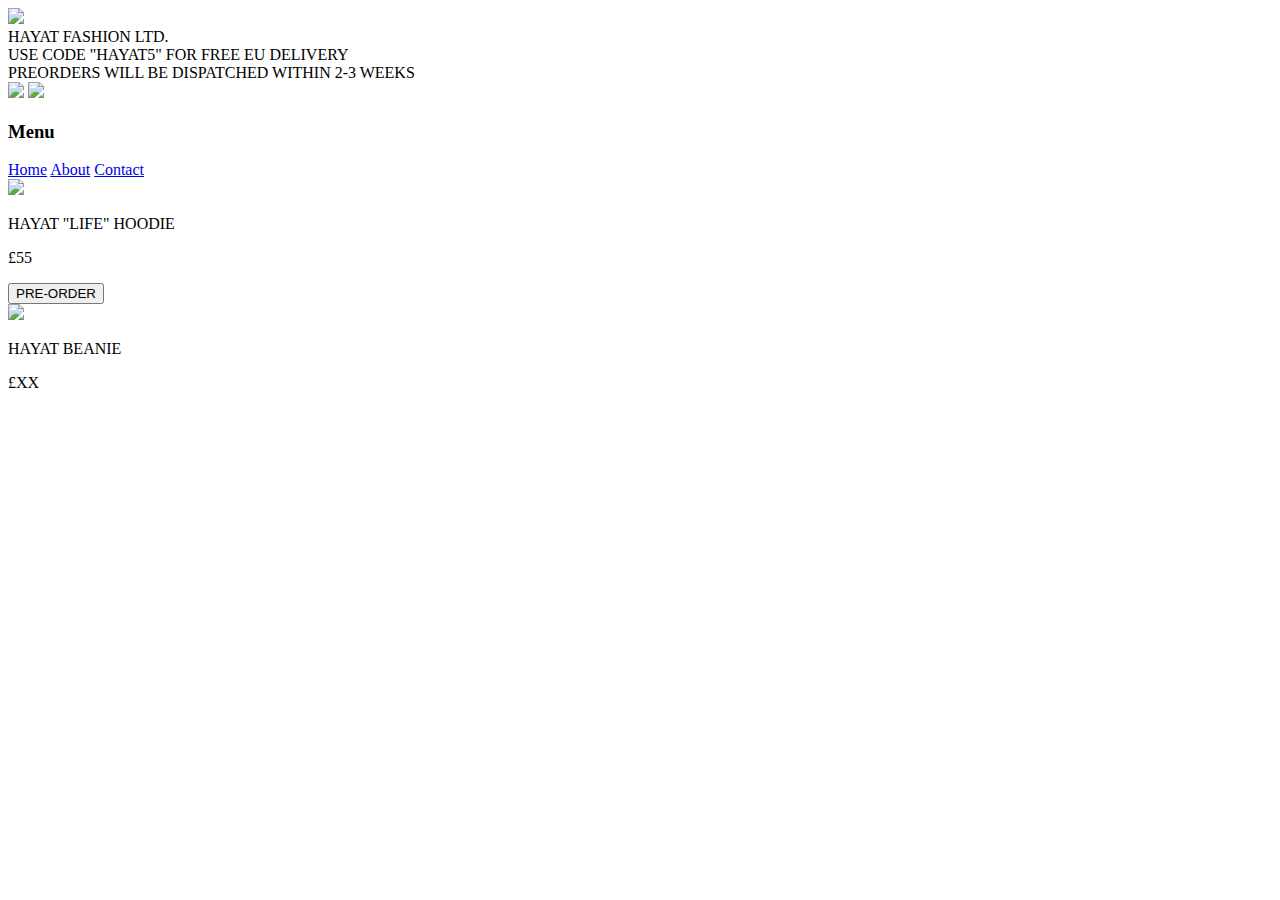
==== index.html @ 084cc28e "Update index.html" ====
<!DOCTYPE html>
<html>
    <head>
        <link rel="preconnect" href="https://fonts.googleapis.com" />
        <link rel="preconnect" href="https://fonts.gstatic.com" crossorigin />
        <link
            href="https://fonts.googleapis.com/css2?family=Roboto:wght@100&display=swap"
            rel="stylesheet"
        />
        <link rel="stylesheet" href="/styles/page.css" />

        <title>HayatFashion</title>

        <meta charset="UTF-8" />
        <meta http-equiv="X-UA-Compatible" content="IE=edge" />
        <meta name="viewport" content="width=device-width, initial-scale=1.0" />

        <div class="header">
            <div class="left"></div>

            <div class="middle">
                <img class="lofo" src="thumbnails/hayatArtboard 1 crop.png" />
            </div>

            <div class="right">
                <!-- <a href="cart.html"
                    ><img class="cart" src="thumbnails/shopping-bag.png"
                /></a> -->

                <div class="menu-toggle">
                    <div class="hamburger">
                        <span></span>
                    </div>
                </div>
            </div>

            <div class="bottom-bar">
                <div class="left-bottom">HAYAT FASHION LTD.</div>

                <div class="mid-bottom">USE CODE "HAYAT5" FOR FREE EU DELIVERY</div>

                <div>PREORDERS WILL BE DISPATCHED WITHIN 2-3 WEEKS</div>

                <div class="right-bottom">
                    <a
                        href="https://instagram.com/hayatfashion.crt?igshid=YmMyMTA2M2Y="
                        target="_blank"
                        ><img
                            class="insta"
                            src="thumbnails/icons8-instagram-50.png"
                    /></a>
                    <a
                        href="https://www.tiktok.com/@hayatfashion.crt?_t=8aQ33K0tgUH&_r=1"
                        target="_blank"
                        ><img class="tiktok" src="thumbnails/ttArtboard 1.png"
                    /></a>
                </div>
            </div>
        </div>
    </head>
    <body>
        <div class="app">
            <aside class="sidebar">
                <h3>Menu</h3>

                <nav class="menu">
                    <a href="#" class="menu-item is-active">Home</a>
                    <a href="about.html" class="menu-item">About</a>
                    <a href="contacts.html" class="menu-item">Contact</a>
                    <!-- <a href="cart.html" class="menu-item">Cart</a> -->
                </nav>
            </aside>
        </div>

        <script>
            const menu_toggle = document.querySelector(".menu-toggle");
            const sidebar = document.querySelector(".sidebar");

            menu_toggle.addEventListener("click", () => {
                menu_toggle.classList.toggle("is-active");
                sidebar.classList.toggle("is-active");
            });
        </script>

        <div class="boxes">
            <div class="firstbox">
                <img class="account" src="thumbnails/CARGOSArtboard 1.png" />
                <p class="item">HAYAT "LIFE" HOODIE</p>

                <p class="price">£55</p>

                <a href="button 1.html"><button class="button">PRE-ORDER</button></a>

                
            </div>

            <div class="firstbox">
                <img class="account" src="thumbnails/BLACKArtboard 1.png" />
                <p class="item">HAYAT BEANIE</p>

                <p class="price">£XX</p>

                <button style="height: 57px; color: white; background-color: white;
                border: none;">Buy Now</button>
            </div>
        </div>
    </body>
</html>
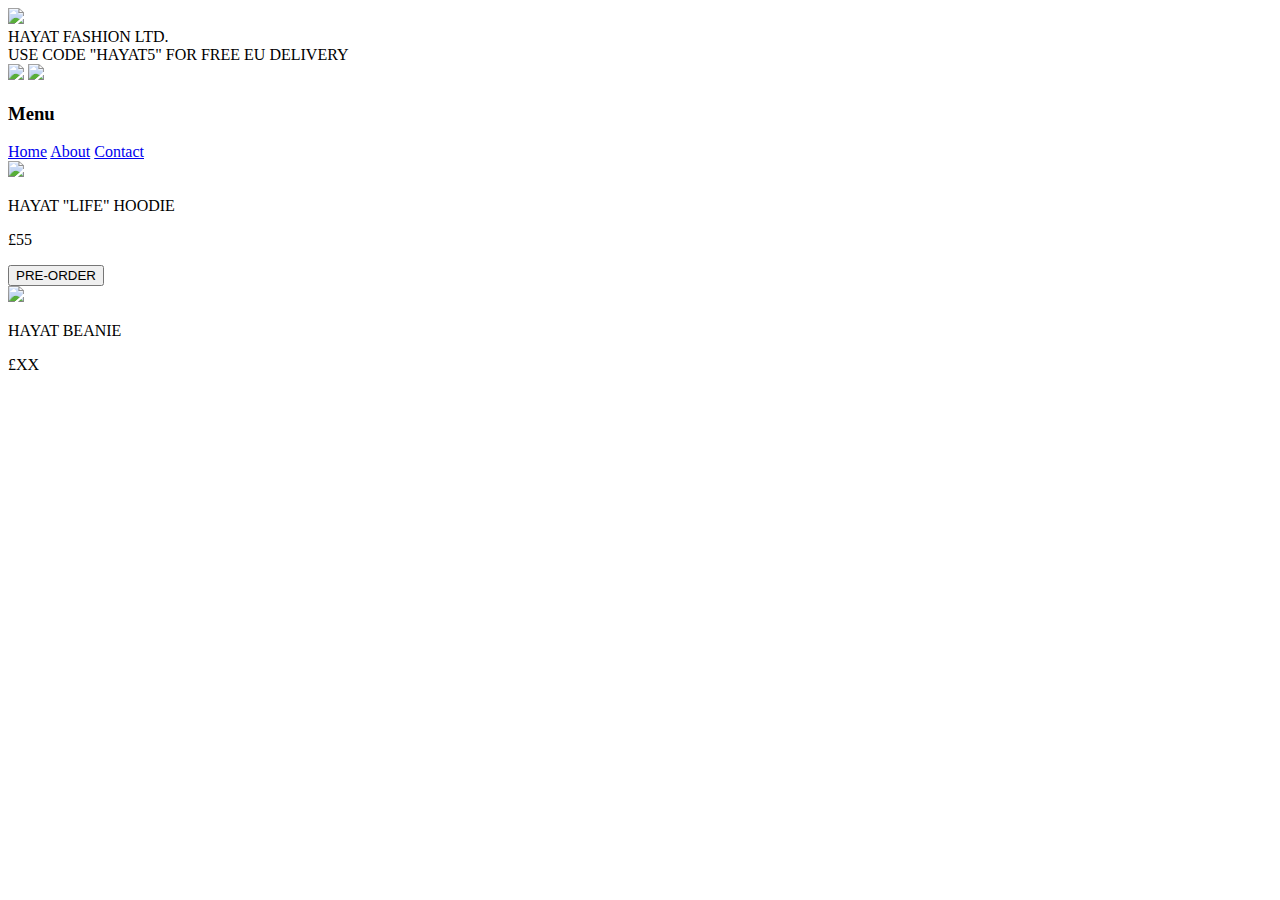
==== commit 4860b3f2: "Update index.html" ====
--- a/index.html
+++ b/index.html
@@ -38,8 +38,6 @@
                 <div class="left-bottom">HAYAT FASHION LTD.</div>
 
                 <div class="mid-bottom">USE CODE "HAYAT5" FOR FREE EU DELIVERY</div>
-
-                <div>PREORDERS WILL BE DISPATCHED WITHIN 2-3 WEEKS</div>
 
                 <div class="right-bottom">
                     <a
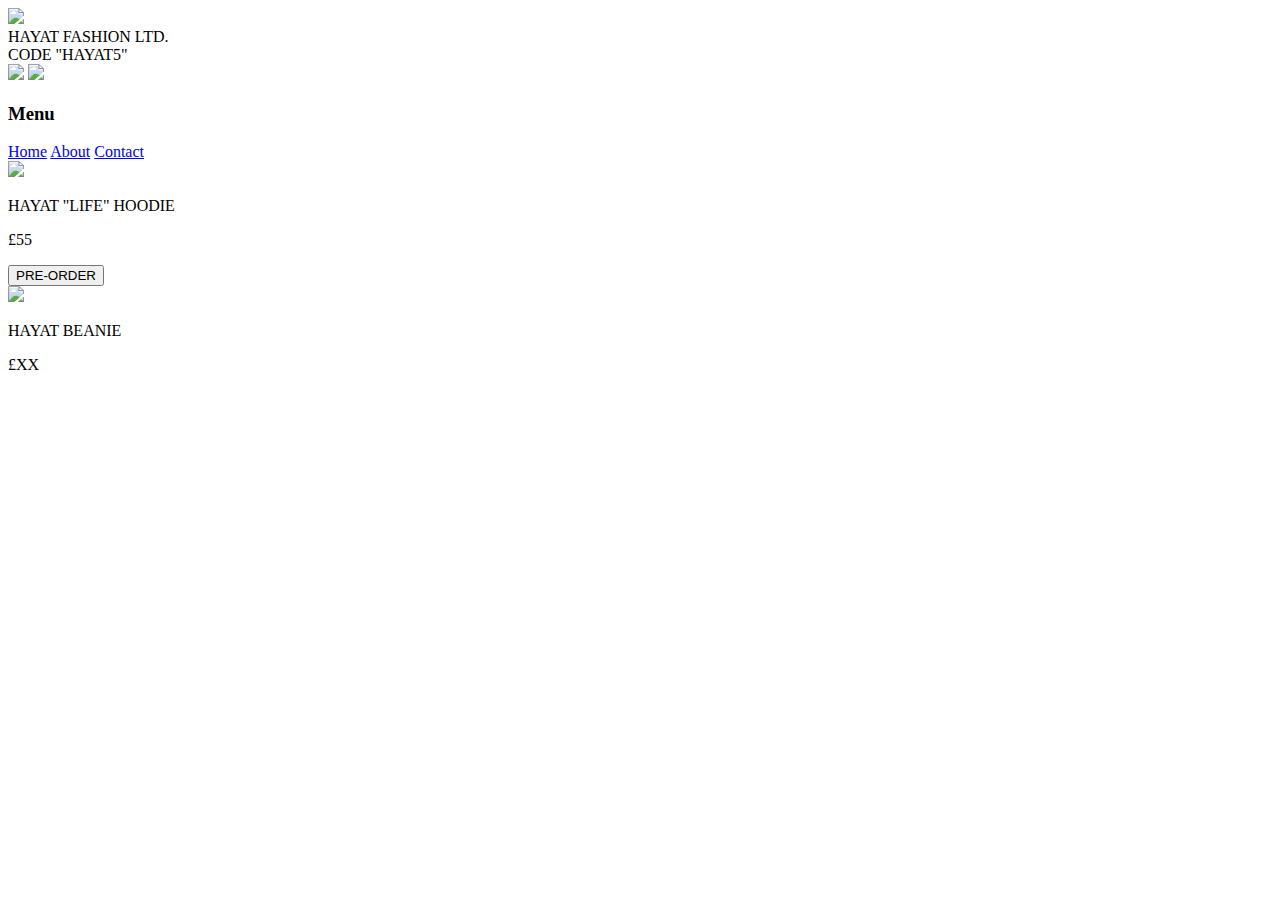
==== commit e67be342: "Update index.html" ====
--- a/index.html
+++ b/index.html
@@ -37,7 +37,7 @@
             <div class="bottom-bar">
                 <div class="left-bottom">HAYAT FASHION LTD.</div>
 
-                <div class="mid-bottom">USE CODE "HAYAT5" FOR FREE EU DELIVERY</div>
+                <div class="mid-bottom">CODE "HAYAT5"</div>
 
                 <div class="right-bottom">
                     <a
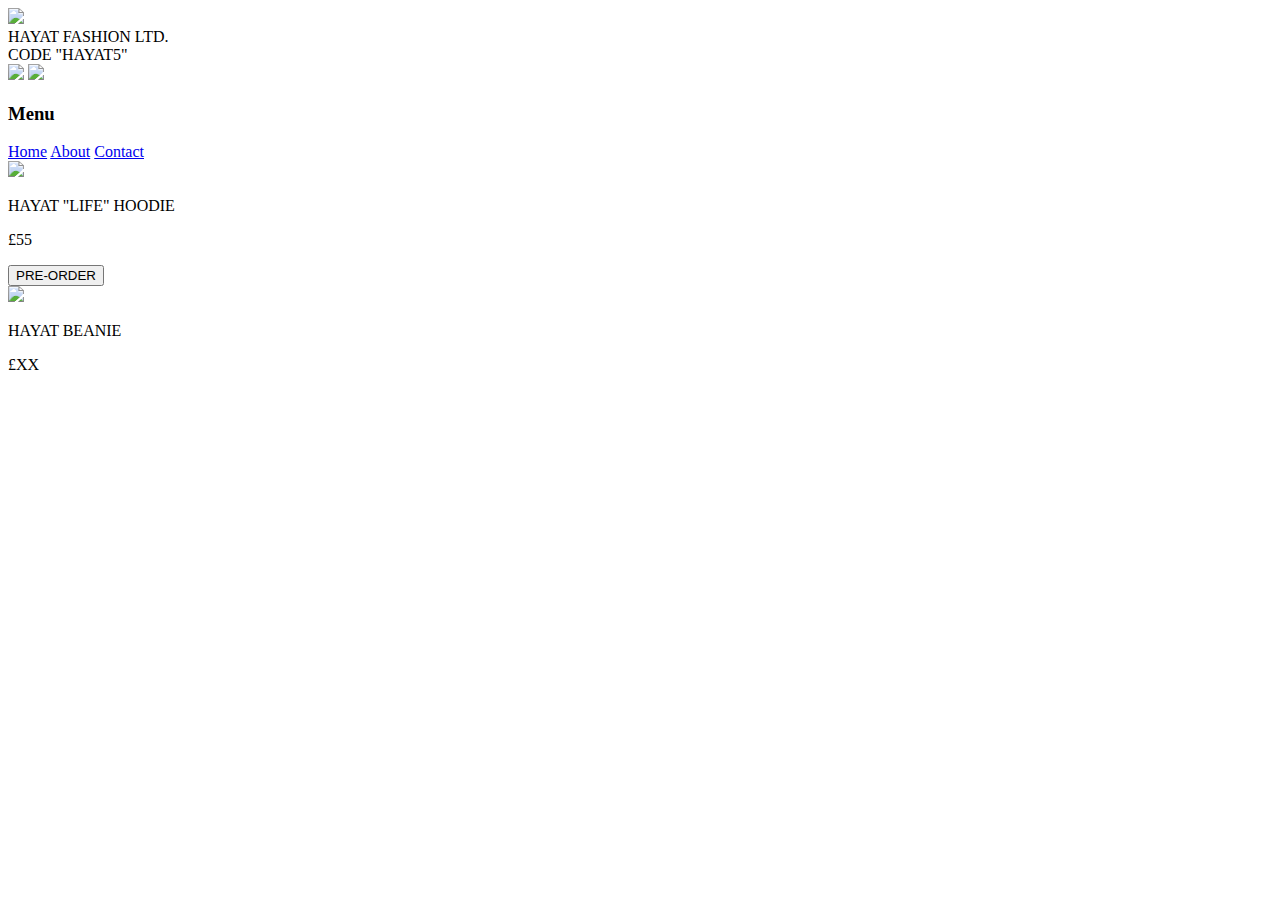
==== commit e71ae19c: "Update index.html" ====
--- a/index.html
+++ b/index.html
@@ -82,7 +82,7 @@
 
         <div class="boxes">
             <div class="firstbox">
-                <img class="account" src="thumbnails/CARGOSArtboard 1.png" />
+                <img class="account" src="thumbnails/front picArtboard 1.png" />
                 <p class="item">HAYAT "LIFE" HOODIE</p>
 
                 <p class="price">£55</p>
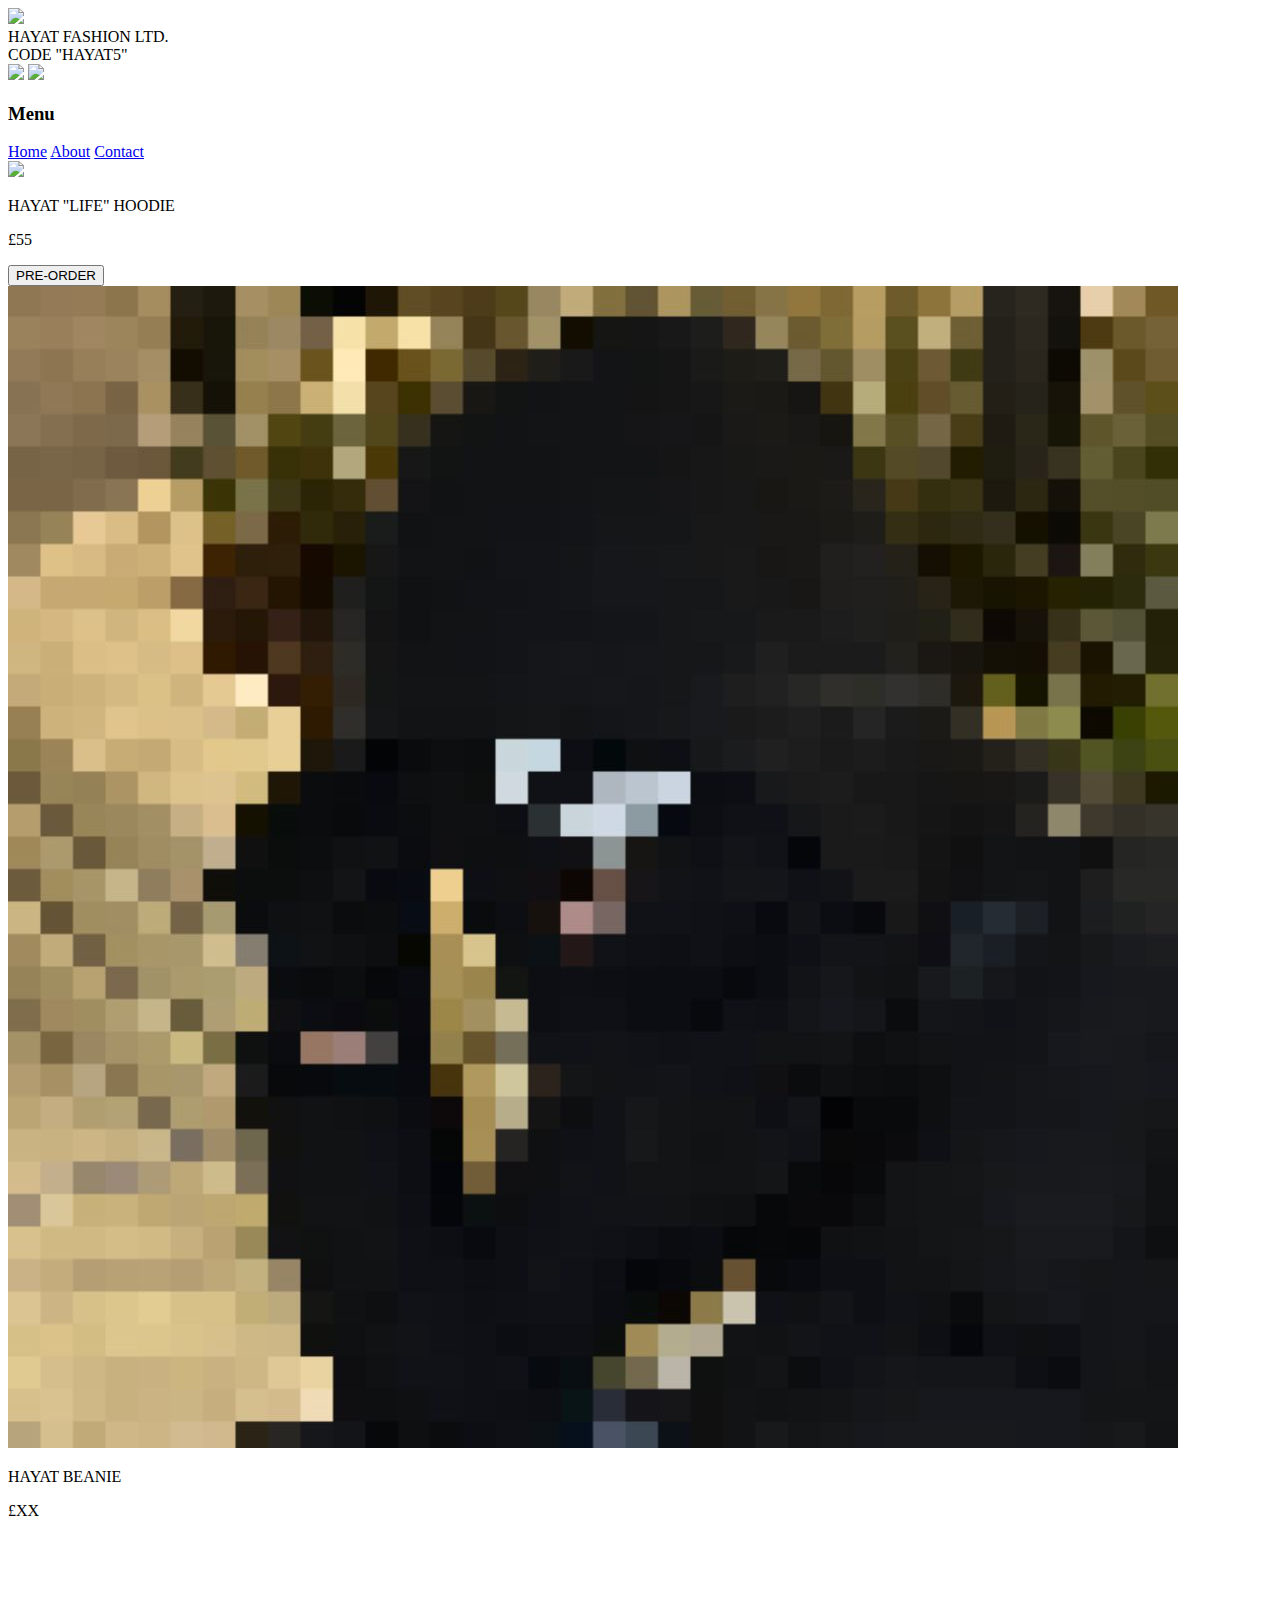
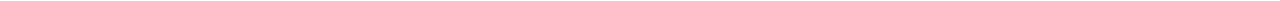
==== commit 24b82354: "Update index.html" ====
--- a/index.html
+++ b/index.html
@@ -93,7 +93,7 @@
             </div>
 
             <div class="firstbox">
-                <img class="account" src="thumbnails/BLACKArtboard 1.png" />
+                <img class="account" src="thumbnails/fron 2.jpg" />
                 <p class="item">HAYAT BEANIE</p>
 
                 <p class="price">£XX</p>
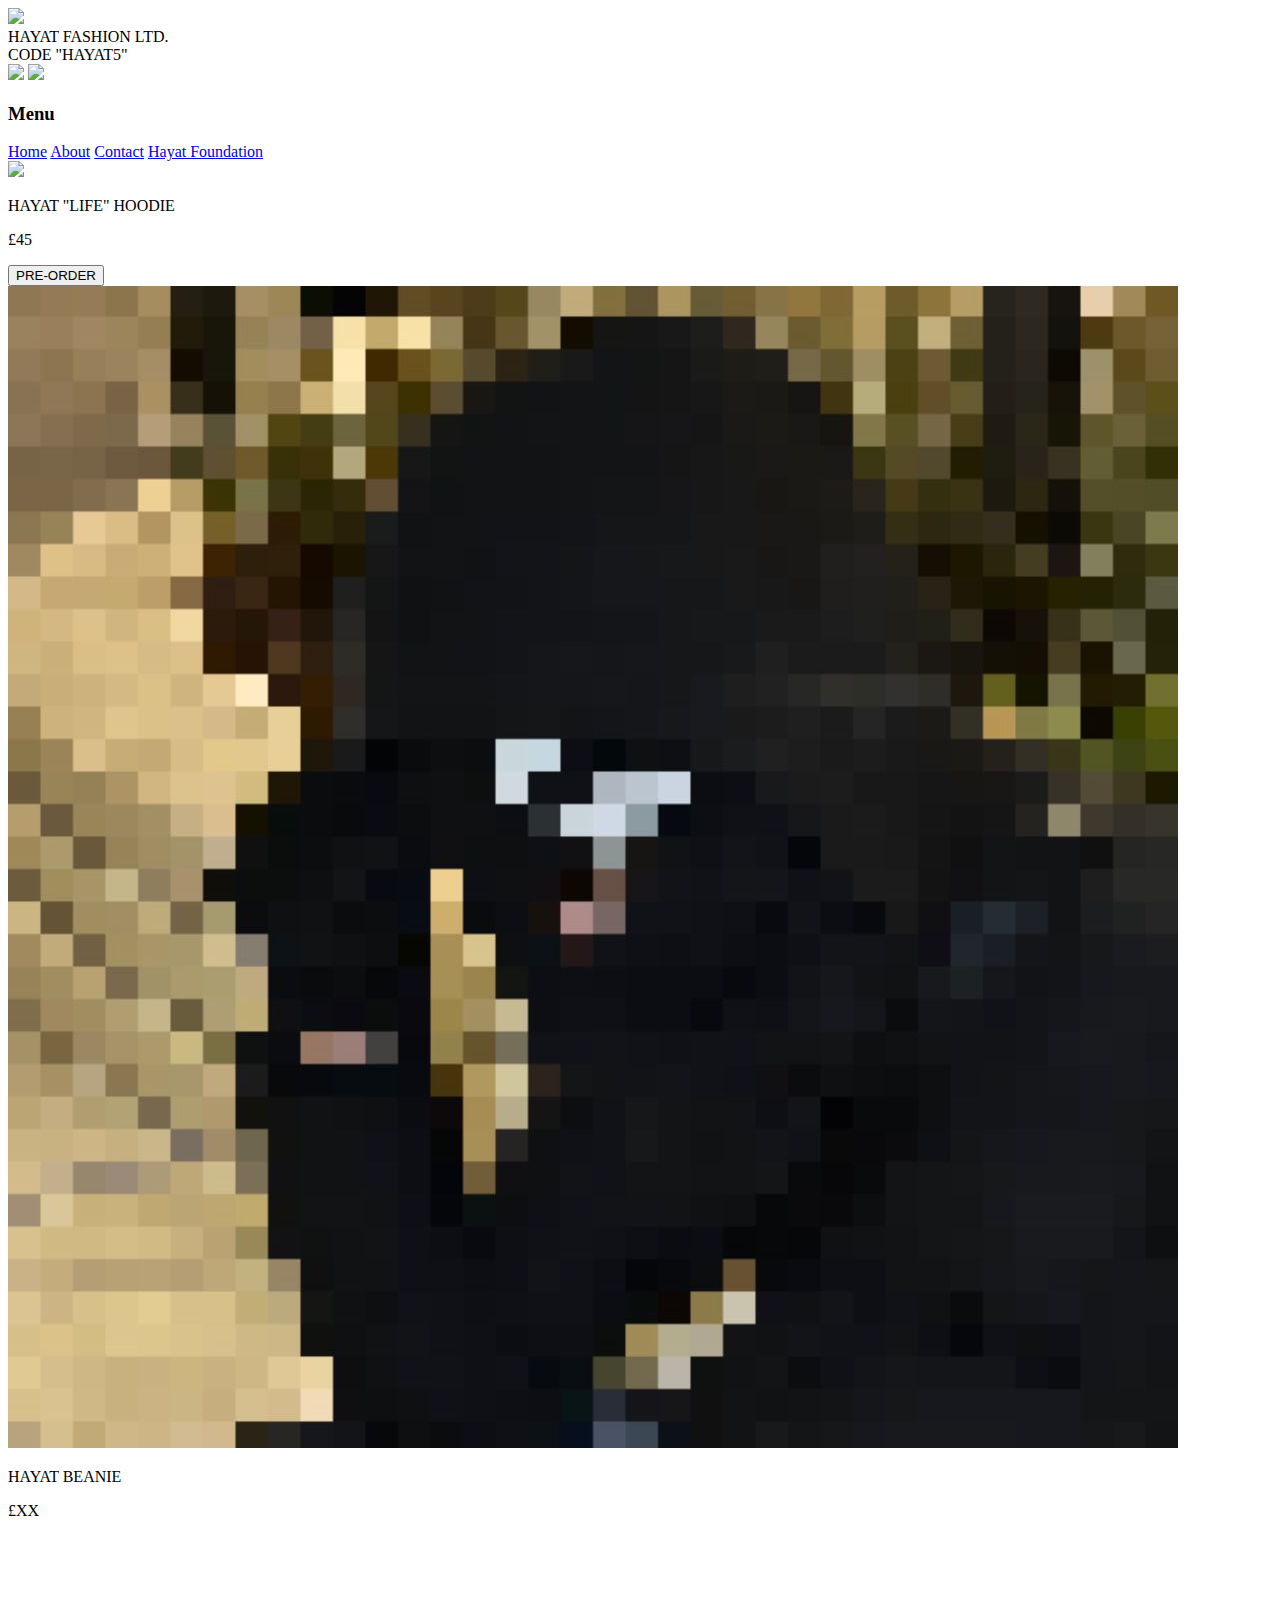
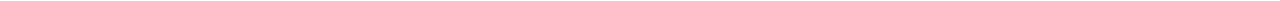
==== commit 517c0f43: "Update index.html" ====
--- a/index.html
+++ b/index.html
@@ -65,7 +65,7 @@
                     <a href="#" class="menu-item is-active">Home</a>
                     <a href="about.html" class="menu-item">About</a>
                     <a href="contacts.html" class="menu-item">Contact</a>
-                    <!-- <a href="cart.html" class="menu-item">Cart</a> -->
+                    <a href="https://hayatfoundation.co.uk" target="_blank" class="menu-item">Hayat Foundation</a>
                 </nav>
             </aside>
         </div>
@@ -85,7 +85,7 @@
                 <img class="account" src="thumbnails/front picArtboard 1.png" />
                 <p class="item">HAYAT "LIFE" HOODIE</p>
 
-                <p class="price">£55</p>
+                <p class="price">£45</p>
 
                 <a href="button 1.html"><button class="button">PRE-ORDER</button></a>
 
